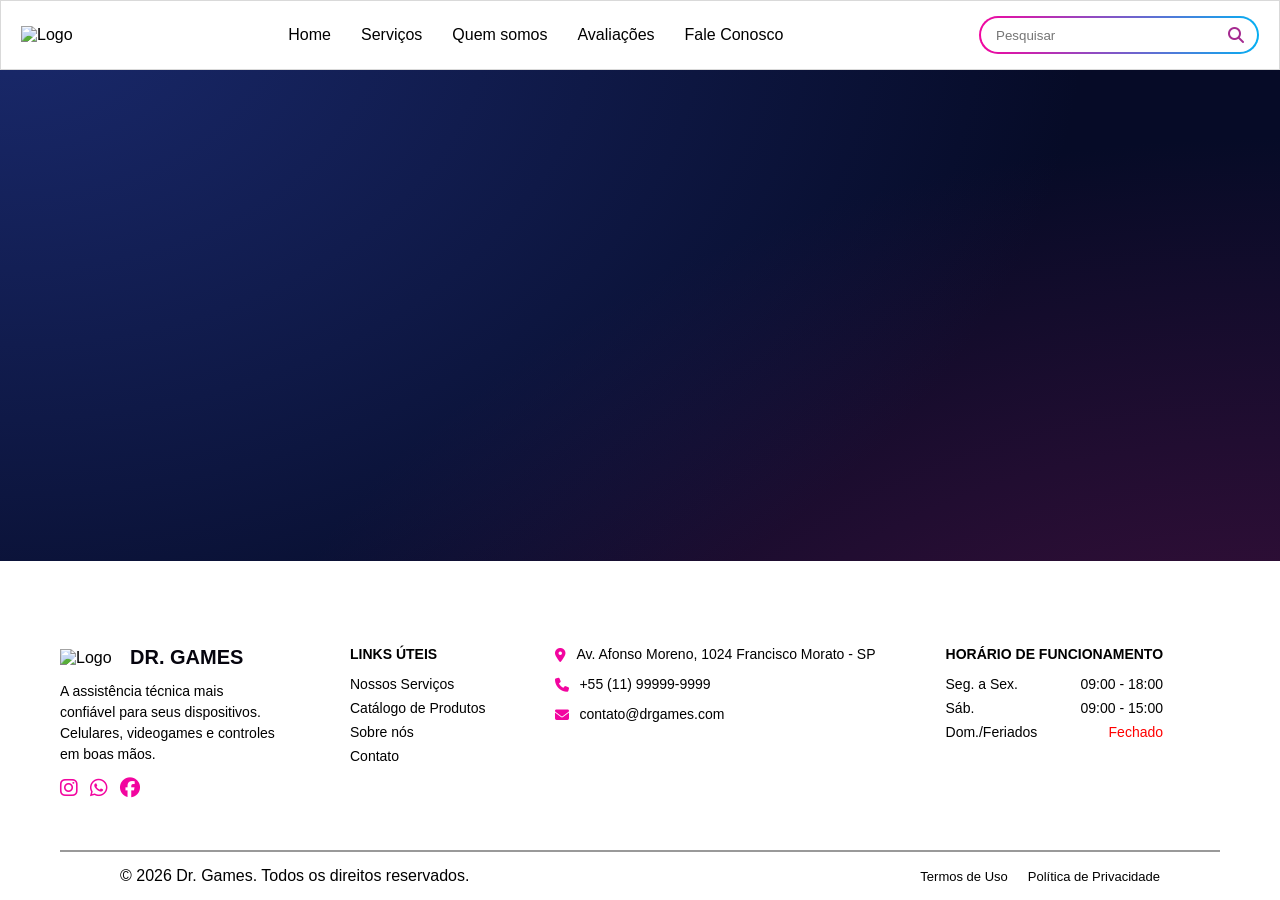
==== index.html @ 6c7c3a2c "Add files via upload" ====
<!DOCTYPE html>
<html lang="pt-br">

<head>
    <meta charset="UTF-8">
    <meta name="viewport" content="width=device-width, initial-scale=1.0">
    <title>Dr. Games</title>
    <!-- Ícones Font Awesome -->
    <link rel="stylesheet" href="https://cdnjs.cloudflare.com/ajax/libs/font-awesome/6.5.1/css/all.min.css">
    <link rel="stylesheet" href="style.css">
</head>

<body>

    <header>

        <div class="logoHeader">
            <img src="assets/Logo-Dr.Games.svg" alt="Logo">
        </div>

        <nav>
            <div class="navLinks">

                <a href="index.html" class="link">Home</a>

                <details>
                    <summary>Serviços<i class="fa-solid fa-chevrom-down"></i></summary>

                    <div class="dropdown">
                        <a href="manutencao.html" class="link">Manutenção</a><br>
                        <a href="orcamento.html" class="link">Orçamento</a><br>
                        <a href="compra.html" class="link">Compra</a>
                    </div>
                </details>

                <a href="quem-somos.html" class="link">Quem somos</a>
                <a href="avaliacoes.html" class="link">Avaliações</a>
                <a href="contato.html" class="link">Fale Conosco</a>

            </div>
        </nav>

        <div class="search">
            <input type="text" placeholder="Pesquisar">
            <i class="fa-solid fa-magnifying-glass"></i>
        </div>

    </header>

    <footer>
        <div class="footerTodo">
            <div class="logoFooter">
                <div class="logoTitulo">
                    <img src="assets/Logo-Dr.Games.svg" alt="Logo">
                    <h3>DR. GAMES</h3>
                </div>
                <p>A assistência técnica mais confiável
                    para seus dispositivos. Celulares, videogames
                    e controles em boas mãos.</p>
                <div class="redesSociais">
                    <a href="#"><i class="fa-brands fa-instagram"></i></a>
                    <a href="#"><i class="fa-brands fa-whatsapp"></i></a>
                    <a href="#"><i class="fa-brands fa-facebook"></i></a>
                </div>
            </div>

            <div class="footerLinks">
                <h5>LINKS ÚTEIS</h5>
                <a href="#" class="link">Nossos Serviços</a>
                <a href="#" class="link">Catálogo de Produtos</a>
                <a href="#" class="link">Sobre nós</a>
                <a href="#" class="link">Contato</a>
            </div>

            <div class="footerContato">
                <div class="footerEndereco">
                    <i class="fa-solid fa-location-dot"></i>
                    <p>Av. Afonso Moreno, 1024 Francisco Morato - SP</p>
                </div>
                <div class="footerTelefone">
                    <i class="fa-solid fa-phone"></i>
                    <p>+55 (11) 99999-9999</p>
                </div>
                <div class="footerEmail">
                    <i class="fa-solid fa-envelope"></i>
                    <p>contato@drgames.com</p>
                </div>
            </div>

            <div class="footerHorario">
                <h5>HORÁRIO DE FUNCIONAMENTO</h5>
                <div class="horarioItem">
                    <span>Seg. a Sex.</span>
                    <span>09:00 - 18:00</span>
                </div>
                <div class="horarioItem">
                    <span>Sáb.</span>
                    <span>09:00 - 15:00</span>
                </div>
                <div class="horarioItem">
                    <span>Dom./Feriados</span>
                    <span class="fechado">Fechado</span>
                </div>
            </div>
        </div>
        <div class="footerCopyright">
            <p>© 2026 Dr. Games. Todos os direitos reservados.</p>
            <div>
                <a href="#" class="link">Termos de Uso</a>
                <a href="#" class="link">Política de Privacidade</a>
            </div>
        </div>

    </footer>
</body>

</html>
---- style.css ----
* {
    margin: 0;
    padding: 0;
    box-sizing: border-box;
}

:root {
    --azul-principal: #05aff2;
    --azul-escuro: #060b27;
    --azul-escuro-medio:#1a2a6e;
    --azul-medio: #1772b6;
    --rosa-principal: #f2059f;
    --rosa-segundario: #4a1040;
    --roxo: #822bd9;
    --preto: #06050e;
    --branco-principal: #fff;
    --branco-segundario:#D9D9D9;
}

body {
    font-family: Arial, Helvetica, sans-serif;
    min-height: 100vh;
    display: flex;
    flex-direction: column;
    background: 
        radial-gradient(ellipse at top left, var(--azul-escuro-medio) 0%, transparent 60%),
        radial-gradient(ellipse at bottom right, var(--rosa-segundario) 0%, transparent 60%),
       var(--azul-escuro);
} 

header {
    width: 100%;
    height: 70px;
    display: flex;
    align-items: center;
    justify-content: space-between;
    padding: 0 20px;
    background-color: var(--branco-principal);
    border: 1px solid var(--branco-segundario);
}

.logoHeader img {
    width: 55px;
    height: auto;
}

nav {
    flex: 1;
    margin-left: 20px;
}

.navLinks {
    display: flex;
    justify-content: center;
    align-items: center;
    gap: 30px;
}

.link {
    text-decoration: none;
    color: #000;
    font-size: 16px;
}

.link:hover {
    color:var(--rosa-principal);
}

details{
    position: relative;
}

.dropdown{
    position:absolute;
    top: 30%;
    left: 0;
    background-color: var(--branco-principal);
    border: 1px solid var(--branco-segundario);
    border-radius: 8px;
    padding: 5px 0;
    display: flex;
    flex-direction: column;
    gap: 0;
    box-shadow: 0 4px 12px rgba(0,0,0,0.1);
}

.dropdown .link {
    padding: 3px 20px;
}

summary {
    list-style: none;
    cursor: pointer;
    font-size: 16px;
}

summary:hover {
    color: var(--rosa-principal);
}

.search {
    position: relative;
}

.search input {
    width: 280px;
    height: 38px;
    border-radius: 20px;
    padding: 0 40px 0 15px;
    border: 2px solid transparent;
    background:
        linear-gradient(white, white) padding-box,
        linear-gradient(to right, var(--rosa-principal), var(--azul-principal)) border-box;
    outline: none;
}

.search i {
    position: absolute;
    right: 15px;
    top: 50%;
    transform: translateY(-50%);
    color: #a52a90;
    cursor: pointer;
}

footer{
    background: var(--branco-principal);
    width: 100%;
    padding: 40px 60px 0 60px;
    margin-top: auto;
}

.footerTodo{
    max-width: 1200px;
    margin: 0 auto;
    display: flex;
    justify-content:flex-start;
    align-items: flex-start;
    gap: 70px;
    padding-top: 45px;
    padding-bottom: 30px;
}

.logoFooter {
    display: flex;
    flex-direction: column;
    gap: 12px;
    max-width: 220px;
}

.logoFooter img{
    width: 55px;
    height: auto;
}

.logoFooter h3{
    font-family: 'Orbitron', sans-serif;
    color: var(--preto);
    font-size: 20px;
}

.logoFooter p {
    font-size: 14px;
    line-height: 1.5;
}

.logoTitulo{
    display: flex;
    align-items: center;
    gap: 15px;
}

.redesSociais {
    display: flex;
    gap: 12px;
}

.redesSociais a {
    color: var(--rosa-principal);
    font-size: 20px;
}

.footerLinks {
    display: flex;
    flex-direction: column;
    gap: 8px;
}

.footerLinks h5 {
    font-size: 14px;
    margin-bottom: 6px;
}

.footerLinks .link {
    font-size: 14px;
}

.footerContato {
    display: flex;
    flex-direction: column;
    gap: 14px;
}

.footerEndereco, .footerTelefone, .footerEmail {
    display: flex;
    align-items: flex-start;
    gap: 10px;
    font-size: 14px;
}

.footerEndereco i, .footerTelefone i, .footerEmail i {
    color: var(--rosa-principal);
    margin-top: 2px;
}

.footerHorario {
    display: flex;
    flex-direction: column;
    gap: 8px;
}

.footerHorario h5 {
    font-size: 14px;
    margin-bottom: 6px;
}

.horarioItem {
    display: flex;
    justify-content: space-between;
    gap: 20px;
    font-size: 14px;
}

.fechado {
    color: red;
}

.footerCopyright {
    width: 100%;
    border-top: 2px solid #999999;
    margin-top: 20px;
    padding: 15px 60px;
    display: flex;
    justify-content: space-between;
    align-items: center;
}

.footerCopyright div {
    display: flex;
    gap: 20px;
}

.footerCopyright .link {
    font-size: 13px;
}
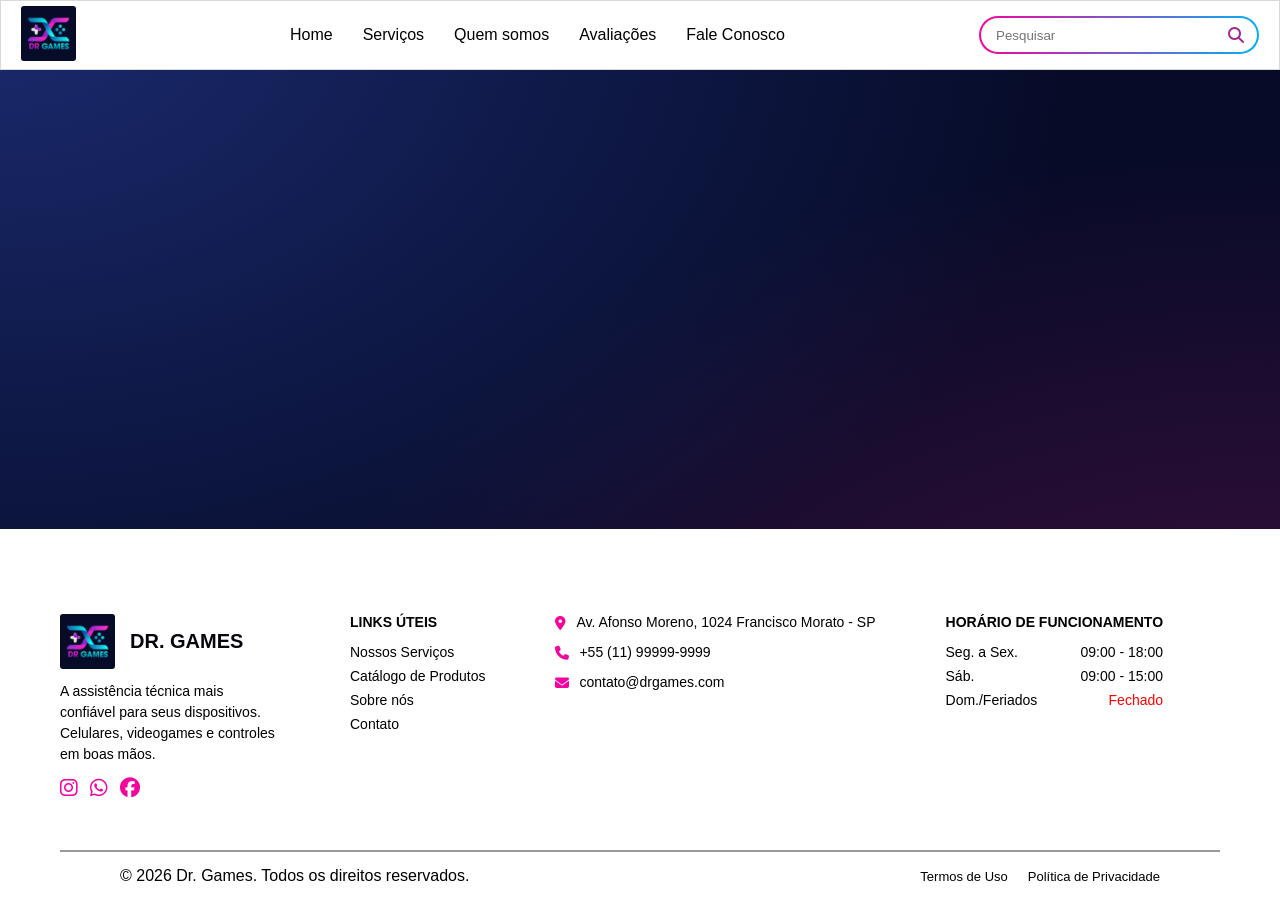
==== commit 047d6923: "ajuste caminho do assets" ====
--- a/index.html
+++ b/index.html
@@ -7,7 +7,7 @@
     <title>Dr. Games</title>
     <!-- Ícones Font Awesome -->
     <link rel="stylesheet" href="https://cdnjs.cloudflare.com/ajax/libs/font-awesome/6.5.1/css/all.min.css">
-    <link rel="stylesheet" href="style.css">
+    <link rel="stylesheet" href="CSS/style.css">
 </head>
 
 <body>
@@ -15,7 +15,7 @@
     <header>
 
         <div class="logoHeader">
-            <img src="assets/Logo-Dr.Games.svg" alt="Logo">
+            <img src="Assets/Logo-Dr.Games.svg" alt="Logo">
         </div>
 
         <nav>
@@ -51,7 +51,7 @@
         <div class="footerTodo">
             <div class="logoFooter">
                 <div class="logoTitulo">
-                    <img src="assets/Logo-Dr.Games.svg" alt="Logo">
+                    <img src="Assets/Logo-Dr.Games.svg" alt="Logo">
                     <h3>DR. GAMES</h3>
                 </div>
                 <p>A assistência técnica mais confiável
--- a/CSS/style.css
+++ b/CSS/style.css
@@ -0,0 +1,255 @@
+* {
+    margin: 0;
+    padding: 0;
+    box-sizing: border-box;
+}
+
+:root {
+    --azul-principal: #05aff2;
+    --azul-escuro: #060b27;
+    --azul-escuro-medio:#1a2a6e;
+    --azul-medio: #1772b6;
+    --rosa-principal: #f2059f;
+    --rosa-segundario: #4a1040;
+    --roxo: #822bd9;
+    --preto: #06050e;
+    --branco-principal: #fff;
+    --branco-segundario:#D9D9D9;
+}
+
+body {
+    font-family: Arial, Helvetica, sans-serif;
+    min-height: 100vh;
+    display: flex;
+    flex-direction: column;
+    background: 
+        radial-gradient(ellipse at top left, var(--azul-escuro-medio) 0%, transparent 60%),
+        radial-gradient(ellipse at bottom right, var(--rosa-segundario) 0%, transparent 60%),
+       var(--azul-escuro);
+} 
+
+header {
+    width: 100%;
+    height: 70px;
+    display: flex;
+    align-items: center;
+    justify-content: space-between;
+    padding: 0 20px;
+    background-color: var(--branco-principal);
+    border: 1px solid var(--branco-segundario);
+}
+
+.logoHeader img {
+    width: 55px;
+    height: auto;
+}
+
+nav {
+    flex: 1;
+    margin-left: 20px;
+}
+
+.navLinks {
+    display: flex;
+    justify-content: center;
+    align-items: center;
+    gap: 30px;
+}
+
+.link {
+    text-decoration: none;
+    color: #000;
+    font-size: 16px;
+}
+
+.link:hover {
+    color:var(--rosa-principal);
+}
+
+details{
+    position: relative;
+}
+
+.dropdown{
+    position:absolute;
+    top: 30%;
+    left: 0;
+    background-color: var(--branco-principal);
+    border: 1px solid var(--branco-segundario);
+    border-radius: 8px;
+    padding: 5px 0;
+    display: flex;
+    flex-direction: column;
+    gap: 0;
+    box-shadow: 0 4px 12px rgba(0,0,0,0.1);
+}
+
+.dropdown .link {
+    padding: 3px 20px;
+}
+
+summary {
+    list-style: none;
+    cursor: pointer;
+    font-size: 16px;
+}
+
+summary:hover {
+    color: var(--rosa-principal);
+}
+
+.search {
+    position: relative;
+}
+
+.search input {
+    width: 280px;
+    height: 38px;
+    border-radius: 20px;
+    padding: 0 40px 0 15px;
+    border: 2px solid transparent;
+    background:
+        linear-gradient(white, white) padding-box,
+        linear-gradient(to right, var(--rosa-principal), var(--azul-principal)) border-box;
+    outline: none;
+}
+
+.search i {
+    position: absolute;
+    right: 15px;
+    top: 50%;
+    transform: translateY(-50%);
+    color: #a52a90;
+    cursor: pointer;
+}
+
+footer{
+    background: var(--branco-principal);
+    width: 100%;
+    padding: 40px 60px 0 60px;
+    margin-top: auto;
+}
+
+.footerTodo{
+    max-width: 1200px;
+    margin: 0 auto;
+    display: flex;
+    justify-content:flex-start;
+    align-items: flex-start;
+    gap: 70px;
+    padding-top: 45px;
+    padding-bottom: 30px;
+}
+
+.logoFooter {
+    display: flex;
+    flex-direction: column;
+    gap: 12px;
+    max-width: 220px;
+}
+
+.logoFooter img{
+    width: 55px;
+    height: auto;
+}
+
+.logoFooter h3{
+    font-family: 'Orbitron', sans-serif;
+    color: var(--preto);
+    font-size: 20px;
+}
+
+.logoFooter p {
+    font-size: 14px;
+    line-height: 1.5;
+}
+
+.logoTitulo{
+    display: flex;
+    align-items: center;
+    gap: 15px;
+}
+
+.redesSociais {
+    display: flex;
+    gap: 12px;
+}
+
+.redesSociais a {
+    color: var(--rosa-principal);
+    font-size: 20px;
+}
+
+.footerLinks {
+    display: flex;
+    flex-direction: column;
+    gap: 8px;
+}
+
+.footerLinks h5 {
+    font-size: 14px;
+    margin-bottom: 6px;
+}
+
+.footerLinks .link {
+    font-size: 14px;
+}
+
+.footerContato {
+    display: flex;
+    flex-direction: column;
+    gap: 14px;
+}
+
+.footerEndereco, .footerTelefone, .footerEmail {
+    display: flex;
+    align-items: flex-start;
+    gap: 10px;
+    font-size: 14px;
+}
+
+.footerEndereco i, .footerTelefone i, .footerEmail i {
+    color: var(--rosa-principal);
+    margin-top: 2px;
+}
+
+.footerHorario {
+    display: flex;
+    flex-direction: column;
+    gap: 8px;
+}
+
+.footerHorario h5 {
+    font-size: 14px;
+    margin-bottom: 6px;
+}
+
+.horarioItem {
+    display: flex;
+    justify-content: space-between;
+    gap: 20px;
+    font-size: 14px;
+}
+
+.fechado {
+    color: red;
+}
+
+.footerCopyright {
+    width: 100%;
+    border-top: 2px solid #999999;
+    margin-top: 20px;
+    padding: 15px 60px;
+    display: flex;
+    justify-content: space-between;
+    align-items: center;
+}
+
+.footerCopyright div {
+    display: flex;
+    gap: 20px;
+}
+
+.footerCopyright .link {
+    font-size: 13px;
+}
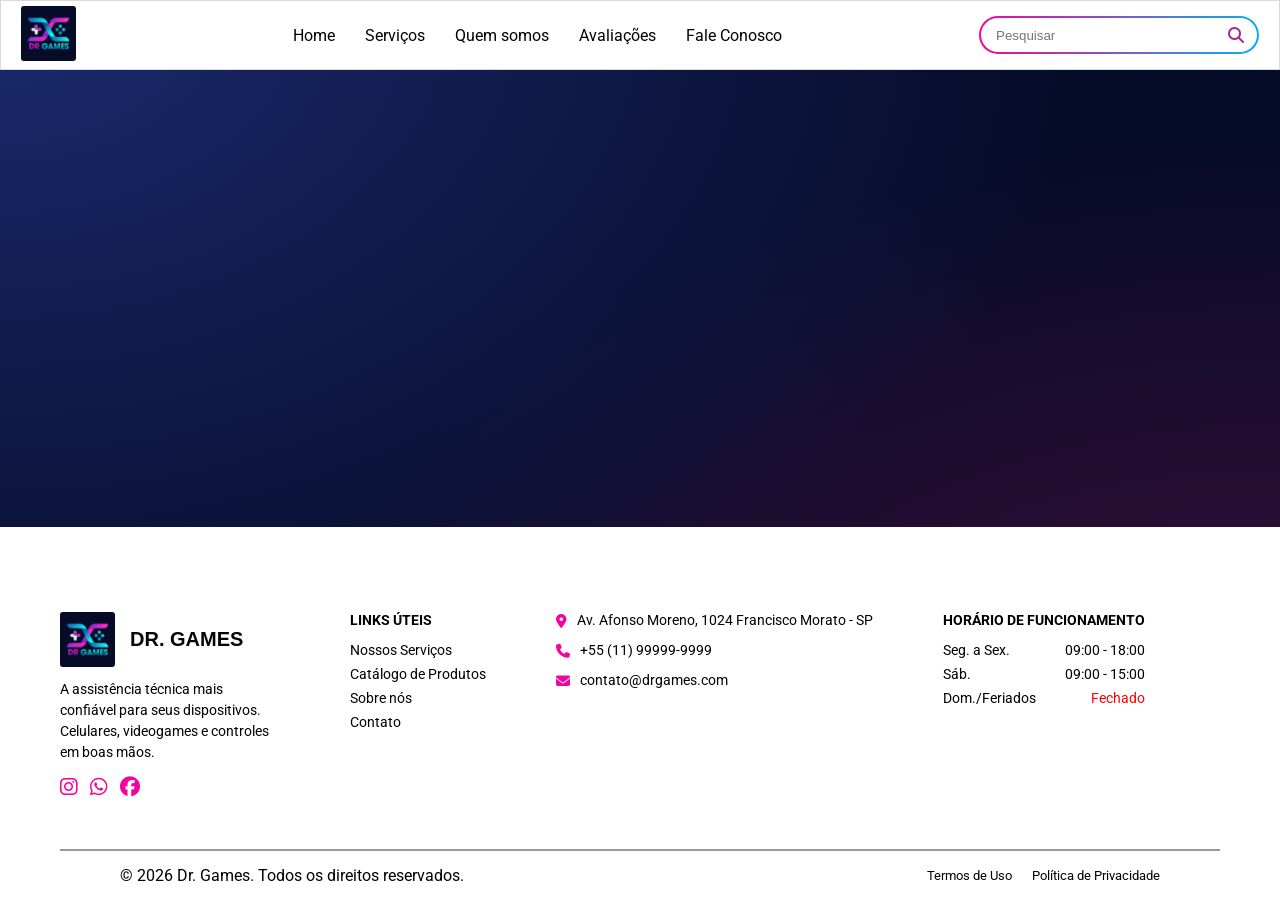
==== commit a1d867f5: "ajuste de fontes" ====
--- a/index.html
+++ b/index.html
@@ -8,6 +8,9 @@
     <!-- Ícones Font Awesome -->
     <link rel="stylesheet" href="https://cdnjs.cloudflare.com/ajax/libs/font-awesome/6.5.1/css/all.min.css">
     <link rel="stylesheet" href="CSS/style.css">
+    <link rel="preconnect" href="https://fonts.googleapis.com">
+    <link rel="preconnect" href="https://fonts.gstatic.com" crossorigin>
+    <link href="https://fonts.googleapis.com/css2?family=Roboto:ital,wght@0,100..900;1,100..900&display=swap" rel="stylesheet">
 </head>
 
 <body>
@@ -33,7 +36,7 @@
                     </div>
                 </details>
 
-                <a href="quem-somos.html" class="link">Quem somos</a>
+                <a href="quemSomos.html" class="link">Quem somos</a>
                 <a href="avaliacoes.html" class="link">Avaliações</a>
                 <a href="contato.html" class="link">Fale Conosco</a>
 
--- a/CSS/style.css
+++ b/CSS/style.css
@@ -17,8 +17,14 @@
     --branco-segundario:#D9D9D9;
 }
 
+/*<weight>: Use a value from 100 to 900*/
+/*<uniquifier>: Use a unique and descriptive class name*/
+
 body {
-    font-family: Arial, Helvetica, sans-serif;
+    font-family: "Roboto", sans-serif;
+    font-optical-sizing: auto;
+    font-weight: 400;
+    font-style: normal;
     min-height: 100vh;
     display: flex;
     flex-direction: column;
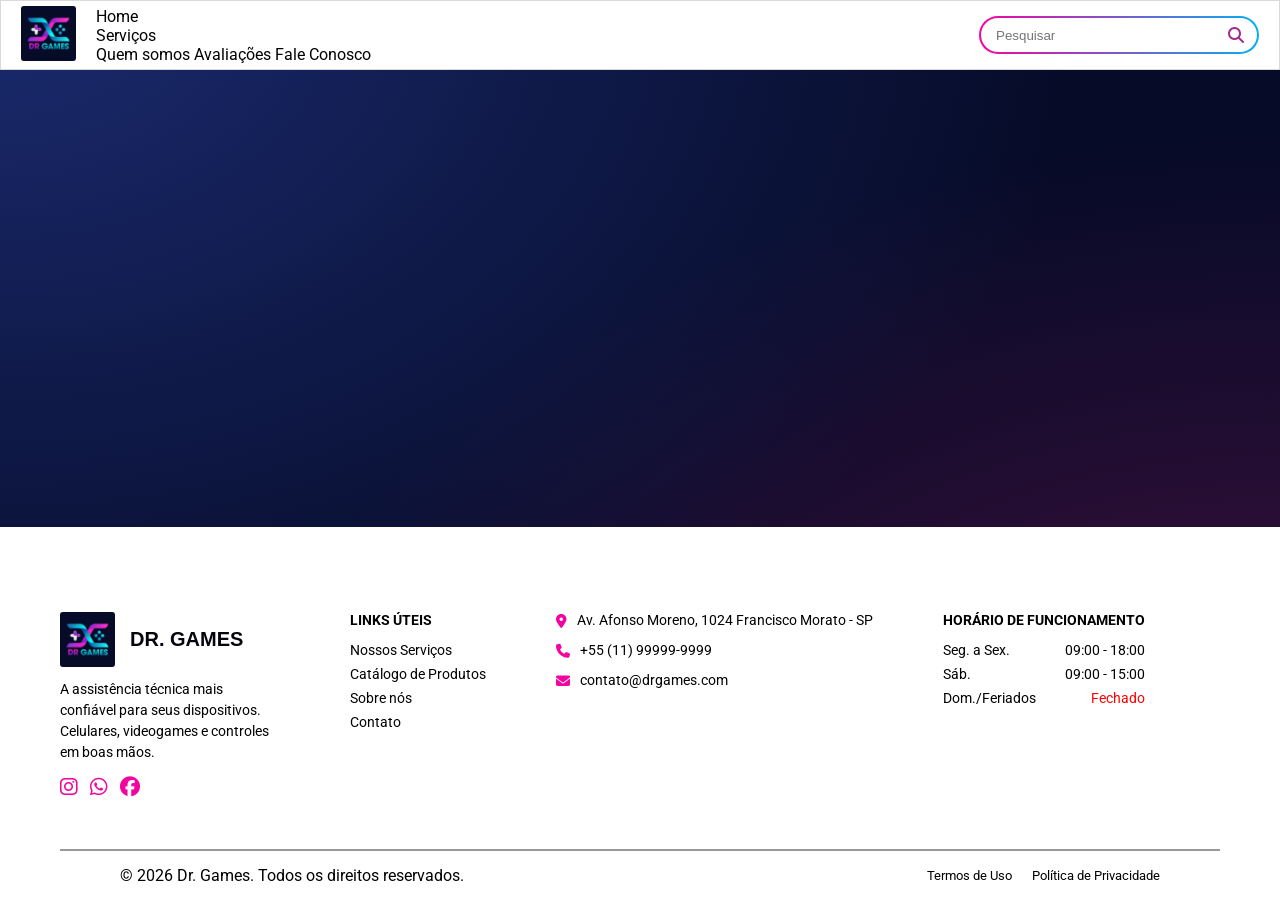
==== commit f79e89db: "add imagem linha" ====
--- a/index.html
+++ b/index.html
@@ -49,6 +49,10 @@
         </div>
 
     </header>
+    <!--Inicio da Home -->
+    
+
+
 
     <footer>
         <div class="footerTodo">
--- a/CSS/style.css
+++ b/CSS/style.css
@@ -7,14 +7,23 @@
 :root {
     --azul-principal: #05aff2;
     --azul-escuro: #060b27;
-    --azul-escuro-medio:#1a2a6e;
+    --azul-escuro-medio: #1a2a6e;
     --azul-medio: #1772b6;
     --rosa-principal: #f2059f;
-    --rosa-segundario: #4a1040;
+    --rosa-secundario: #4a1040;
+    --rosa-medio: #8C0368;
     --roxo: #822bd9;
     --preto: #06050e;
     --branco-principal: #fff;
-    --branco-segundario:#D9D9D9;
+    --branco-secundario: #D9D9D9;
+}
+
+/*ISSO É A FONTE CUBEST, ELA TA NA PASTA DE ASSETS*/
+@font-face {
+    font-family: "Cubest";
+    src: url("../Assets/fontes/Cubest-Bold.otf") format("opentype");
+    font-weight: normal;
+    font-style: normal;
 }
 
 /*<weight>: Use a value from 100 to 900*/
@@ -28,11 +37,13 @@
     min-height: 100vh;
     display: flex;
     flex-direction: column;
-    background: 
+    background:
         radial-gradient(ellipse at top left, var(--azul-escuro-medio) 0%, transparent 60%),
-        radial-gradient(ellipse at bottom right, var(--rosa-segundario) 0%, transparent 60%),
-       var(--azul-escuro);
-} 
+        radial-gradient(ellipse at bottom right, var(--rosa-secundario) 0%, transparent 60%),
+        var(--azul-escuro);
+}
+
+/*------------------------------HEADER E FOOTER----------------------------------*/
 
 header {
     width: 100%;
@@ -42,7 +53,7 @@
     justify-content: space-between;
     padding: 0 20px;
     background-color: var(--branco-principal);
-    border: 1px solid var(--branco-segundario);
+    border: 1px solid var(--branco-secundario);
 }
 
 .logoHeader img {
@@ -55,12 +66,12 @@
     margin-left: 20px;
 }
 
-.navLinks {
+/* .navLinks {
     display: flex;
     justify-content: center;
     align-items: center;
     gap: 30px;
-}
+} */
 
 .link {
     text-decoration: none;
@@ -69,25 +80,25 @@
 }
 
 .link:hover {
-    color:var(--rosa-principal);
-}
-
-details{
+    color: var(--rosa-principal);
+}
+
+details {
     position: relative;
 }
 
-.dropdown{
-    position:absolute;
+.dropdown {
+    position: absolute;
     top: 30%;
     left: 0;
     background-color: var(--branco-principal);
-    border: 1px solid var(--branco-segundario);
+    border: 1px solid var(--branco-secundario);
     border-radius: 8px;
     padding: 5px 0;
     display: flex;
     flex-direction: column;
     gap: 0;
-    box-shadow: 0 4px 12px rgba(0,0,0,0.1);
+    box-shadow: 0 4px 12px rgba(0, 0, 0, 0.1);
 }
 
 .dropdown .link {
@@ -129,18 +140,18 @@
     cursor: pointer;
 }
 
-footer{
+footer {
     background: var(--branco-principal);
     width: 100%;
     padding: 40px 60px 0 60px;
     margin-top: auto;
 }
 
-.footerTodo{
+.footerTodo {
     max-width: 1200px;
     margin: 0 auto;
     display: flex;
-    justify-content:flex-start;
+    justify-content: flex-start;
     align-items: flex-start;
     gap: 70px;
     padding-top: 45px;
@@ -154,12 +165,12 @@
     max-width: 220px;
 }
 
-.logoFooter img{
+.logoFooter img {
     width: 55px;
     height: auto;
 }
 
-.logoFooter h3{
+.logoFooter h3 {
     font-family: 'Orbitron', sans-serif;
     color: var(--preto);
     font-size: 20px;
@@ -170,7 +181,7 @@
     line-height: 1.5;
 }
 
-.logoTitulo{
+.logoTitulo {
     display: flex;
     align-items: center;
     gap: 15px;
@@ -207,14 +218,18 @@
     gap: 14px;
 }
 
-.footerEndereco, .footerTelefone, .footerEmail {
+.footerEndereco,
+.footerTelefone,
+.footerEmail {
     display: flex;
     align-items: flex-start;
     gap: 10px;
     font-size: 14px;
 }
 
-.footerEndereco i, .footerTelefone i, .footerEmail i {
+.footerEndereco i,
+.footerTelefone i,
+.footerEmail i {
     color: var(--rosa-principal);
     margin-top: 2px;
 }
@@ -258,4 +273,48 @@
 
 .footerCopyright .link {
     font-size: 13px;
+}
+
+/*----------------------------PÁGINA FALE CONOSCO----------------------------------------*/
+
+/*hero da fale conosco*/
+.hero-faleConosco {
+    display: flex;
+    align-items: center;
+    justify-content: space-between;
+    gap: 80px;
+    padding: 80px 10%;
+    /*padding de 80px e 10% significa o tamanho do espaçamento em relação ao tamanho da tela*/
+}
+
+.heroImagem-faleConosco img {
+    width: 312px;
+    height: 209px;
+}
+
+.heroTexto-faleConosco {
+    max-width: 900px;
+    /*definindo o tamanho máximo do texto*/
+}
+
+.heroTexto-faleConosco h1 {
+    font-family: "Cubest", sans-serif;
+    font-size: 72px;
+    color: var(--branco-principal);
+    margin-bottom: 20px;
+    line-height: 1.2;
+}
+
+.heroTexto-faleConosco h1 span {
+    background: linear-gradient(to left,
+            var(--azul-medio) 38%,
+            var(--rosa-medio) 100%);
+
+    /* background clip faz o gradiente aparecer só no texto */
+    background-clip: text;
+    -webkit-background-clip: text;
+
+    /* transforma a cor do texto em transparente para que o gradiente apareça */
+    color: transparent;
+    -webkit-text-fill-color: transparent;
 }
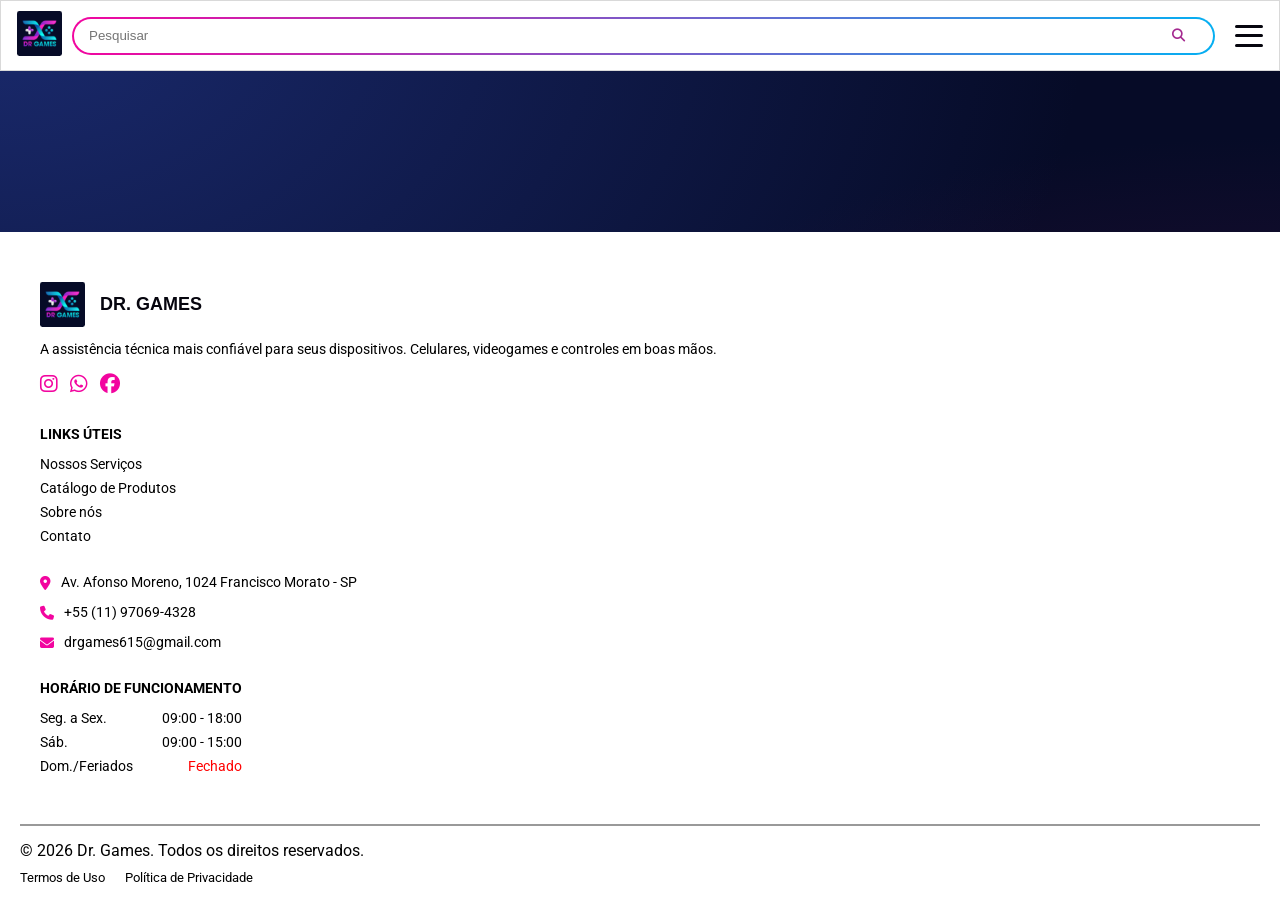
==== commit 18b50412: "Add header e footer" ====
--- a/index.html
+++ b/index.html
@@ -21,8 +21,14 @@
             <img src="Assets/Logo-Dr.Games.svg" alt="Logo">
         </div>
 
+        <button class="hamburger" id="hamburgerBtn" aria-label="Abrir menu" aria-expanded="false" aria-controls="navLinks">
+            <span></span>
+            <span></span>
+            <span></span>
+        </button>
+
         <nav>
-            <div class="navLinks">
+            <div class="navLinks" id="navLinks">
 
                 <a href="index.html" class="link">Home</a>
 
@@ -43,16 +49,18 @@
             </div>
         </nav>
 
-        <div class="search">
-            <input type="text" placeholder="Pesquisar">
-            <i class="fa-solid fa-magnifying-glass"></i>
-        </div>
+        <form class="search" id="searchForm" action="busca.html" method="GET">
+            <input type="text" name="q" id="searchInput" placeholder="Pesquisar">
+            <button type="submit" class="search-btn" aria-label="Pesquisar">
+                <i class="fa-solid fa-magnifying-glass"></i>
+            </button>
+        </form>
 
     </header>
-    <!--Inicio da Home -->
-    
 
-
+    <main>
+        <!-- Conteúdo das páginas continua aqui -->
+    </main>
 
     <footer>
         <div class="footerTodo">
@@ -86,11 +94,11 @@
                 </div>
                 <div class="footerTelefone">
                     <i class="fa-solid fa-phone"></i>
-                    <p>+55 (11) 99999-9999</p>
+                    <p>+55 (11) 97069-4328</p>
                 </div>
                 <div class="footerEmail">
                     <i class="fa-solid fa-envelope"></i>
-                    <p>contato@drgames.com</p>
+                    <p>drgames615@gmail.com</p>  
                 </div>
             </div>
 
@@ -119,6 +127,8 @@
         </div>
 
     </footer>
+
+    <script src="JS/header.js"></script>
+
 </body>
-
 </html>
--- a/CSS/style.css
+++ b/CSS/style.css
@@ -47,31 +47,89 @@
 
 header {
     width: 100%;
-    height: 70px;
-    display: flex;
-    align-items: center;
-    justify-content: space-between;
-    padding: 0 20px;
+    height: auto;
+    display: flex;
+    flex-wrap: wrap;
+    align-items: center;
+    justify-content: flex-start;
+    padding: 10px 16px;
     background-color: var(--branco-principal);
     border: 1px solid var(--branco-secundario);
+    position: sticky;
+    top: 0;
+    z-index: 1000;
+} 
+
+.logoHeader {
+    order: 1;
 }
 
 .logoHeader img {
-    width: 55px;
+    width: 45px;
     height: auto;
 }
 
+.hamburger {
+    width: 28px;
+    height: 22px;
+    background: none;
+    border: none;
+    display: flex;
+    flex-direction: column;
+    justify-content: space-between;
+    cursor: pointer;
+    padding: 0;
+    order: 3;
+    margin-left: 10px;
+}
+
+.hamburger span {
+    display: block;
+    height: 3px;
+    width: 100%;
+    background-color: var(--preto);
+    border-radius: 2px;
+    transition: all 0.3s ease;
+}
+
+.hamburger.is-active span:nth-child(1) {
+    transform: translateY(9.5px) rotate(45deg);
+}
+
+.hamburger.is-active span:nth-child(2) {
+    opacity: 0;
+}
+
+.hamburger.is-active span:nth-child(3) {
+    transform: translateY(-9.5px) rotate(-45deg);
+}
+
 nav {
-    flex: 1;
-    margin-left: 20px;
-}
-
-/* .navLinks {
-    display: flex;
-    justify-content: center;
-    align-items: center;
-    gap: 30px;
-} */
+    flex: 1 1 100%;
+    margin-left: 0;
+    order: 3;
+}
+
+.navLinks {
+    display: flex;
+    flex-direction: column;
+    align-items: flex-start;
+    gap: 0;
+    max-height: 0;
+    overflow: hidden;
+    transition: max-height 0.3s ease;
+    width: 100%;
+}
+
+.navLinks.is-open {
+    max-height: 500px;
+}
+
+.navLinks .link {
+    width: 100%;
+    padding: 12px 4px;
+    border-bottom: 1px solid var(--branco-secundario);
+}
 
 .link {
     text-decoration: none;
@@ -85,30 +143,36 @@
 
 details {
     position: relative;
+    width: 100%;
 }
 
 .dropdown {
-    position: absolute;
-    top: 30%;
-    left: 0;
+    position: static;
+    top: auto;
+    left: auto;
     background-color: var(--branco-principal);
-    border: 1px solid var(--branco-secundario);
-    border-radius: 8px;
-    padding: 5px 0;
+    border: none;
+    border-radius: 0;
+    padding: 0;
     display: flex;
     flex-direction: column;
     gap: 0;
-    box-shadow: 0 4px 12px rgba(0, 0, 0, 0.1);
+    box-shadow: none;
 }
 
 .dropdown .link {
-    padding: 3px 20px;
+    padding: 10px 20px;
 }
 
 summary {
     list-style: none;
     cursor: pointer;
     font-size: 16px;
+    padding: 12px 4px;
+    border-bottom: 1px solid var(--branco-secundario);
+    display: flex;
+    justify-content: space-between;
+    align-items: center;
 }
 
 summary:hover {
@@ -117,10 +181,15 @@
 
 .search {
     position: relative;
+    order: 2;
+    flex: 1;
+    margin: 0 10px;
+    display: flex;
+    align-items: center;
 }
 
 .search input {
-    width: 280px;
+    width: 100%;
     height: 38px;
     border-radius: 20px;
     padding: 0 40px 0 15px;
@@ -131,19 +200,22 @@
     outline: none;
 }
 
-.search i {
+.search i,
+.search-btn {
     position: absolute;
     right: 15px;
     top: 50%;
     transform: translateY(-50%);
     color: #a52a90;
     cursor: pointer;
+    background: none;
+    border: none;
 }
 
 footer {
     background: var(--branco-principal);
     width: 100%;
-    padding: 40px 60px 0 60px;
+    padding: 30px 20px 0 20px;
     margin-top: auto;
 }
 
@@ -151,10 +223,11 @@
     max-width: 1200px;
     margin: 0 auto;
     display: flex;
+    flex-direction: column;
     justify-content: flex-start;
     align-items: flex-start;
-    gap: 70px;
-    padding-top: 45px;
+    gap: 30px;
+    padding-top: 20px;
     padding-bottom: 30px;
 }
 
@@ -162,18 +235,18 @@
     display: flex;
     flex-direction: column;
     gap: 12px;
-    max-width: 220px;
+    max-width: 100%;
 }
 
 .logoFooter img {
-    width: 55px;
+    width: 45px;
     height: auto;
 }
 
 .logoFooter h3 {
     font-family: 'Orbitron', sans-serif;
     color: var(--preto);
-    font-size: 20px;
+    font-size: 18px;
 }
 
 .logoFooter p {
@@ -260,10 +333,12 @@
     width: 100%;
     border-top: 2px solid #999999;
     margin-top: 20px;
-    padding: 15px 60px;
-    display: flex;
-    justify-content: space-between;
-    align-items: center;
+    padding: 15px 0;
+    display: flex;
+    flex-direction: column;
+    gap: 10px;
+    justify-content: space-between;
+    align-items: flex-start;
 }
 
 .footerCopyright div {
@@ -280,26 +355,27 @@
 /*hero da fale conosco*/
 .hero-faleConosco {
     display: flex;
-    align-items: center;
-    justify-content: space-between;
-    gap: 80px;
-    padding: 80px 10%;
-    /*padding de 80px e 10% significa o tamanho do espaçamento em relação ao tamanho da tela*/
+    flex-direction: column;
+    align-items: center;
+    justify-content: space-between;
+    gap: 40px;
+    padding: 40px 6%;
 }
 
 .heroImagem-faleConosco img {
-    width: 312px;
-    height: 209px;
+    width: 100%;
+    max-width: 312px;
+    height: auto;
 }
 
 .heroTexto-faleConosco {
-    max-width: 900px;
+    max-width: 100%;
     /*definindo o tamanho máximo do texto*/
 }
 
 .heroTexto-faleConosco h1 {
     font-family: "Cubest", sans-serif;
-    font-size: 72px;
+    font-size: 36px;
     color: var(--branco-principal);
     margin-bottom: 20px;
     line-height: 1.2;
@@ -316,5 +392,5 @@
 
     /* transforma a cor do texto em transparente para que o gradiente apareça */
     color: transparent;
-    -webkit-text-fill-color: transparent;
-}+    -webkit-text-fill-color: transparente;
+}
